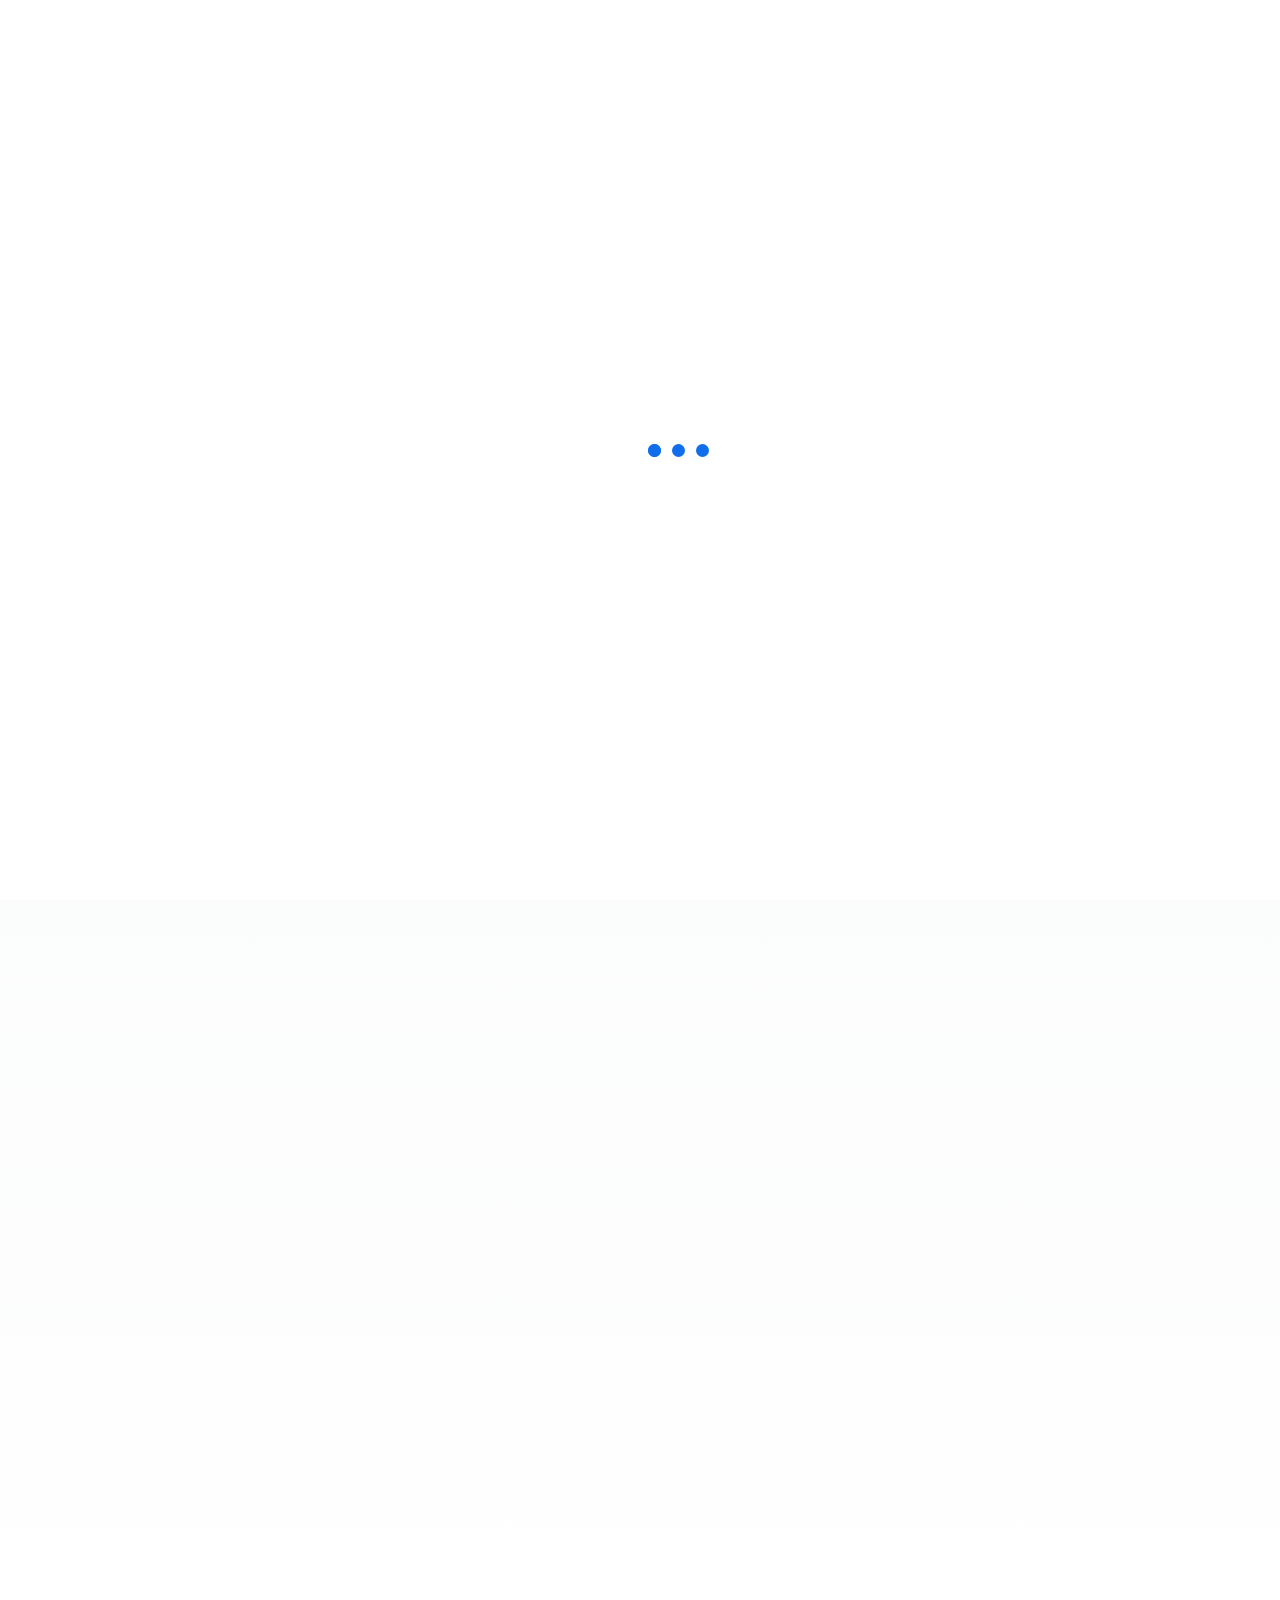
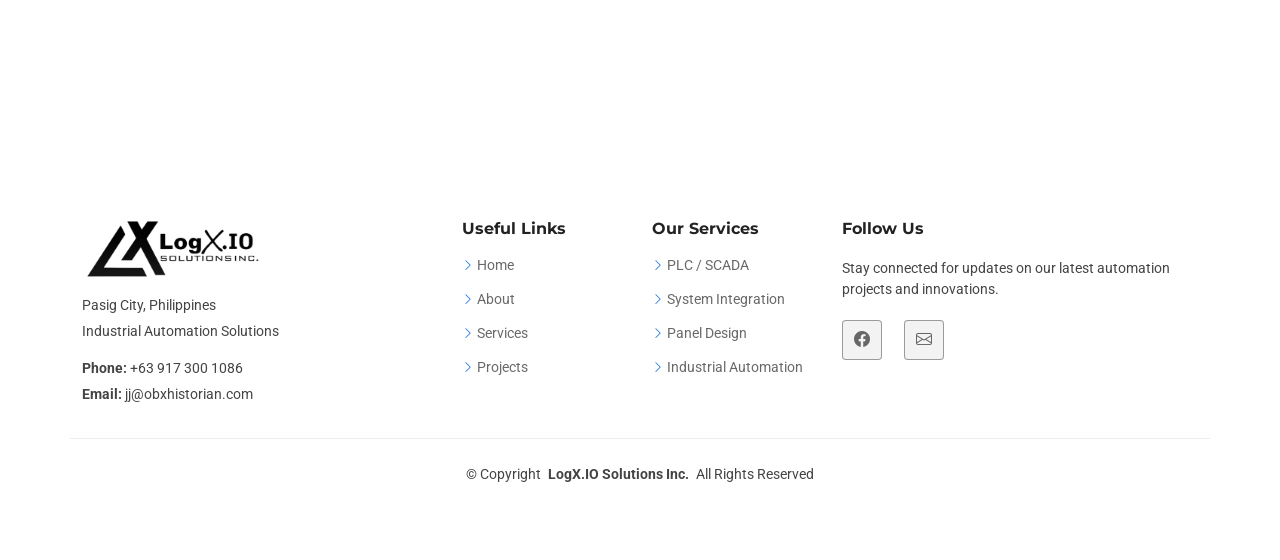
==== companyprofile.html @ 23c8974b "first commit" ====
<!DOCTYPE html>
<html lang="en">

<head>
  <meta charset="utf-8">
  <meta content="width=device-width, initial-scale=1.0" name="viewport">
  <title>LogX.IO Solutions Inc. | Your Automation Partner</title>
  <meta name="description" content="LogX.IO Solutions Inc. is your trusted automation partner for innovative solutions.">
  <meta name="keywords" content="">

  <!-- Favicons -->
  <link href="assets/img/logx/logx-logo-fav.svg" rel="icon">
  <link href="assets/img/apple-touch-icon.png" rel="apple-touch-icon">

  <!-- Fonts -->
  <link href="https://fonts.googleapis.com" rel="preconnect">
  <link href="https://fonts.gstatic.com" rel="preconnect" crossorigin>
  <link href="https://fonts.googleapis.com/css2?family=Roboto:ital,wght@0,100;0,300;0,400;0,500;0,700;0,900;1,100;1,300;1,400;1,500;1,700;1,900&family=Open+Sans:ital,wght@0,300;0,400;0,500;0,600;0,700;0,800;1,300;1,400;1,500;1,600;1,700;1,800&family=Montserrat:ital,wght@0,100;0,200;0,300;0,400;0,500;0,600;0,700;0,800;0,900;1,100;1,200;1,300;1,400;1,500;1,600;1,700;1,800;1,900&display=swap" rel="stylesheet">

  <!-- Vendor CSS Files -->
  <link href="assets/vendor/bootstrap/css/bootstrap.min.css" rel="stylesheet">
  <link href="assets/vendor/bootstrap-icons/bootstrap-icons.css" rel="stylesheet">
  <link href="assets/vendor/aos/aos.css" rel="stylesheet">
  <link href="assets/vendor/glightbox/css/glightbox.min.css" rel="stylesheet">
  <link href="assets/vendor/swiper/swiper-bundle.min.css" rel="stylesheet">

  <!-- Main CSS File -->
  <link href="assets/css/main.css" rel="stylesheet">
  </head>
  <style>
    .topbar {
    width: 100%;
    text-align: center;
    padding: 8px 0;
    }
    
  </style>

<body class="index-page">

  <sty id="header" class="header sticky-top">

  <div class="topbar d-flex align-items-center">

  <div class="container">

    <div class="d-flex flex-column flex-md-row justify-content-center align-items-center gap-3 gap-md-4 text-center text-md-start">

       <!-- Phone -->
      <div class="d-flex align-items-center gap-2 text-white">
        <i class="bi bi-phone"></i>
        <span>+63 917 300 1086</span>
      </div>
      
      <!-- Email -->
      <div class="d-flex align-items-center gap-2 text-white">
        <i class="bi bi-envelope"></i>
        <a href="mailto:jj@obxhistorian.com" class="text-white text-decoration-none">
          jj@obxhistorian.com
        </a>
      </div>

      <!-- Facebook / Company -->
      <a href="https://www.facebook.com/profile.php?id=61591118694507"
         target="_blank"
         class="d-flex align-items-center gap-2 text-white text-decoration-none">

        <i class="bi bi-facebook"></i>
        <span>LogX.IO Solutions Inc.</span>

      </a>

    </div>

  </div>

</div>

<header id="header" class="header sticky-top">
  <div class="branding">
    <div class="container d-flex align-items-center justify-content-between">

      <!-- Logo -->
      <a href="index.html" class="logo d-flex align-items-center">
        <img
          src="assets/img/logx/logx-logo-black.png"
          alt="LogX.IO Solutions Inc."
          class="img-fluid"
        >
      </a>

      <!-- Navigation -->
      <nav id="navmenu" class="navmenu" style="font-family: 'Poppins', sans-serif;">
        <ul>
          <li><a href="index.html#home">Home</a></li>
          <li><a href="index.html#about">About Us</a></li>
          <li><a href="index.html#brands">Our Brands</a></li>
          <li><a href="index.html#services">Our Services</a></li>
          <li><a href="index.html#clients">Our Clients</a></li>
          <li><a href="index.html#solutions">Our Solutions</a></li>
          <li><a href="project.html">Project Preferences</a></li>
          <li><a href="index.html#contact">Contact</a></li>
        </ul>

        <i class="mobile-nav-toggle d-xl-none bi bi-list"></i>
      </nav>

      <style>
        #navmenu ul li a {
          font-family: 'Poppins', sans-serif;
        }
        </style>

    </div>
  </div>
</header>

<!-- ======= Company Profile Section ======= -->

<section id="company-profile" class="company-profile section">

  <!-- Google Font -->
  <link rel="preconnect" href="https://fonts.googleapis.com">
  <link rel="preconnect" href="https://fonts.gstatic.com" crossorigin>
  <link href="https://fonts.googleapis.com/css2?family=Poppins:wght@300;400;500;600;700;800&display=swap" rel="stylesheet">

  <style>
    .company-profile {
      font-family: 'Poppins', sans-serif;
      padding: 100px 0;
      background: linear-gradient(180deg, #f8f9fa 0%, #ffffff 100%);
    }

    /* Section Title */
    .company-profile .section-title {
      text-align: center;
      margin-bottom: 50px;
    }

    .company-profile .section-title h2 {
      font-size: 14px;
      font-weight: 700;
      letter-spacing: 3px;
      text-transform: uppercase;
      color: #0d6efd;
      margin-bottom: 15px;
    }

    .company-profile .section-title h3 {
      font-size: 42px;
      font-weight: 700;
      color: #212529;
      margin-bottom: 20px;
    }

    .company-profile .section-title p {
      max-width: 750px;
      margin: auto;
      color: #6c757d;
      line-height: 1.8;
      font-size: 16px;
    }

    /* PDF Container */
    .pdf-container {
      background: #ffffff;
      border-radius: 25px;
      overflow: hidden;
      box-shadow: 0 10px 40px rgba(0,0,0,.08);
      transition: .3s ease;
    }

    .pdf-container:hover {
      transform: translateY(-5px);
      box-shadow: 0 20px 60px rgba(0,0,0,.12);
    }

    /* PDF Header */
    .pdf-header {
      padding: 25px 30px;
      border-bottom: 1px solid #f1f1f1;
      text-align: center;
    }

    .pdf-header h4 {
      font-size: 24px;
      font-weight: 600;
      color: #212529;
      margin-bottom: 10px;
    }

    .pdf-header p {
      color: #6c757d;
      margin: 0;
    }

    /* Desktop PDF Viewer */
    .pdf-viewer {
      width: 100%;
      height: 850px;
      border: none;
      display: block;
    }

    /* Mobile PDF View */
    .mobile-pdf-view {
      display: none;
      text-align: center;
      padding: 60px 20px;
      background: #f8f9fa;
    }

    .mobile-pdf-view i {
      font-size: 80px;
      color: #dc3545;
      margin-bottom: 20px;
    }

    .mobile-pdf-view h4 {
      font-size: 24px;
      font-weight: 600;
      margin-bottom: 15px;
    }

    .mobile-pdf-view p {
      color: #6c757d;
      margin-bottom: 30px;
      line-height: 1.7;
    }

    /* Buttons */
    .pdf-actions {
      display: flex;
      justify-content: center;
      gap: 15px;
      padding: 30px;
      flex-wrap: wrap;
    }

    .pdf-btn {
      display: inline-flex;
      align-items: center;
      justify-content: center;
      gap: 10px;
      padding: 14px 28px;
      border-radius: 50px;
      text-decoration: none;
      color: #fff;
      font-weight: 600;
      transition: .3s ease;
      min-width: 220px;
    }

    .pdf-btn:hover {
      transform: translateY(-3px);
      color: #fff;
    }

    .pdf-open {
      background: #0d6efd;
    }
    

    .pdf-open:hover {
      background: #0b5ed7;
    }

    .pdf-download {
      background: #198754;
    }

    .pdf-download:hover {
      background: #157347;
    }

    /* Tablet */
    @media (max-width: 992px) {
      .pdf-viewer {
        height: 650px;
      }
    }

    /* Mobile */
    @media (max-width: 768px) {

      .company-profile {
        padding: 70px 0;
      }

      .company-profile .section-title h3 {
        font-size: 30px;
      }

      /* Hide embedded viewer on mobile */
      .pdf-viewer {
        display: none;
      }

      /* Show mobile card */
      .mobile-pdf-view {
        display: block;
      }

      .pdf-actions {
        flex-direction: column;
        align-items: center;
      }

      .pdf-btn {
        width: 100%;
        max-width: 320px;
      }
    }
  </style>

  <div class="container">

    <!-- SECTION TITLE -->
    <div class="section-title" data-aos="fade-up">
      <h2>COMPANY PROFILE</h2>
      <h3>Explore Our Company Profile</h3>
      <p>
        Learn more about LogX.IO Solutions Inc., our expertise,
        completed projects, and commitment to delivering innovative
        industrial automation, software development, and digital transformation solutions.
      </p>
    </div>

    <!-- PDF CARD -->
    <div class="pdf-container" data-aos="fade-up" data-aos-delay="200">

      <div class="pdf-header">
        <h4>LOGX.IO Solutions Inc. Company Profile</h4>
        <p>
          View the document directly, open it in full screen, or download a copy.
        </p>
      </div>

      <!-- Desktop PDF Viewer -->
      <iframe
        class="pdf-viewer"
        src="assets/profile/LOGX.IO%20SOLUTIONS%20INC.%20COMPANY%20PROFILE.pdf">
      </iframe>

      <!-- Mobile View -->
      <div class="mobile-pdf-view">

        <i class="bi bi-file-earmark-pdf-fill"></i>

        <h4>Company Profile PDF</h4>

        <p>
          For the best viewing experience on mobile devices,
          open the PDF using your browser or PDF application.
        </p>

        <a href="assets/profile/LOGX.IO%20SOLUTIONS%20INC.%20COMPANY%20PROFILE.pdf"
           target="_blank"
           class="pdf-btn pdf-open">
          View Company Profile
        </a>

      </div>

      <!-- Action Buttons -->
      <div class="pdf-actions">

        <a href="assets/profile/LOGX.IO%20SOLUTIONS%20INC.%20COMPANY%20PROFILE.pdf"
           target="_blank"
           class="pdf-btn pdf-open">
          <i class="bi bi-arrows-fullscreen"></i>
          Open Full Screen
        </a>

        <a href="assets/profile/LOGX.IO%20SOLUTIONS%20INC.%20COMPANY%20PROFILE.pdf"
           download
           class="pdf-btn pdf-download">
          <i class="bi bi-download"></i>
          Download Company Profile
        </a>

      </div>

    </div>

  </div>

</section>


  <footer id="footer" class="footer">

  <div class="container footer-top">
    <div class="row gy-4">

      <!-- ABOUT -->
      <div class="col-lg-4 col-md-6 footer-about">
        <a href="index.html" class="d-flex align-items-center footer-brand">
          <img src="assets/img/logx/logx-logo-black.png"
               alt="LogX.IO Solutions Inc."
               class="footer-logo me-2">
        </a>

        <div class="footer-contact pt-3">
          <p>Pasig City, Philippines</p>
          <p>Industrial Automation Solutions</p>

          <p class="mt-3">
            <strong>Phone:</strong>
            <span>+63 917 300 1086</span>
          </p>

          <p>
            <strong>Email:</strong>
            <span>jj@obxhistorian.com</span>
          </p>
        </div>
      </div>

      <!-- LINKS -->
      <div class="col-lg-2 col-md-6 footer-links">
        <h4>Useful Links</h4>
        <ul>
          <li><i class="bi bi-chevron-right"></i> <a href="index.html#home">Home</a></li>
          <li><i class="bi bi-chevron-right"></i> <a href="index.html#about">About</a></li>
          <li><i class="bi bi-chevron-right"></i> <a href="index.html#services">Services</a></li>
          <li><i class="bi bi-chevron-right"></i> <a href="index.html#project">Projects</a></li>
        </ul>
      </div>

      <!-- SERVICES -->
      <div class="col-lg-2 col-md-6 footer-links">
        <h4>Our Services</h4>
        <ul>
          <li><i class="bi bi-chevron-right"></i> <a href="index.html#plc">PLC / SCADA</a></li>
          <li><i class="bi bi-chevron-right"></i> <a href="index.html#integration">System Integration</a></li>
          <li><i class="bi bi-chevron-right"></i> <a href="index.html#panel">Panel Design</a></li>
          <li><i class="bi bi-chevron-right"></i> <a href="index.html#automation">Industrial Automation</a></li>
        </ul>
      </div>

      <!-- SOCIAL -->
      <div class="col-lg-4 col-md-12 footer-social">
        <h4>Follow Us</h4>

        <p>
          Stay connected for updates on our latest automation
          projects and innovations.
        </p>

        <div class="social-links">
          <a href="https://www.facebook.com/profile.php?id=61591118694507" target="_blank" class="facebook">
            <i class="bi bi-facebook"></i>
          </a>

          <a href="jj@obxhistorian.com" target="_blank" class="email">
            <i class="bi bi-envelope"></i>
          </a>
        </div>
      </div>

    </div>
  </div>

  <div class="container copyright text-center mt-4">
    <p>
      © Copyright
      <strong class="px-1 sitename">LogX.IO Solutions Inc.</strong>
      All Rights Reserved
    </p>
  </div>

</footer>
<style>
  /* Footer */
.footer {
  background: #fff;
  padding-top: 60px;
}

.footer-logo {
  max-height: 60px;
}

.footer-links ul {
  list-style: none;
  padding: 0;
  margin: 0;
}

.footer-links ul li {
  padding: 8px 0;
}

.footer-links ul li i {
  color: #0d6efd;
  margin-right: 6px;
}

.footer-links a {
  color: #444;
  text-decoration: none;
  transition: 0.3s;
}

.footer-links a:hover {
  color: #0d6efd;
}

.social-links {
  display: flex;
  gap: 12px;
  margin-top: 20px;
}

.social-links a {
  width: 42px;
  height: 42px;
  border-radius: 50%;
  background: #f3f3f3;
  display: flex;
  align-items: center;
  justify-content: center;
  color: #444;
  transition: 0.3s;
}

.social-links a:hover {
  background: #97b3dd;
  color: #fff;
}

/* Tablet */
@media (max-width: 991px) {
  .footer-about,
  .footer-links,
  .footer-social {
    text-align: center;
  }

  .footer-brand {
    justify-content: center;
  }

  .social-links {
    justify-content: center;
  }
}

/* Mobile */
@media (max-width: 767px) {

  .footer {
    padding-top: 40px;
  }

  .footer .row > div {
    margin-bottom: 30px;
  }

  .footer-about,
  .footer-links,
  .footer-social {
    text-align: center;
  }

  .footer-brand {
    justify-content: center;
  }

  .footer-logo {
    max-height: 50px;
  }

  .social-links {
    justify-content: center;
    flex-wrap: wrap;
  }

  .copyright {
    font-size: 14px;
    padding: 15px 10px;
  }
}


</style>


  <!-- Scroll Top -->
  <a href="#" id="scroll-top" class="scroll-top d-flex align-items-center justify-content-center"><i class="bi bi-arrow-up-short"></i></a>

  <!-- Preloader -->
  <div id="preloader">
    <div></div>
    <div></div>
    <div></div>
    <div></div>
  </div>

  <!-- Vendor JS Files -->
  <script src="assets/vendor/bootstrap/js/bootstrap.bundle.min.js"></script>
  <script src="assets/vendor/php-email-form/validate.js"></script>
  <script src="assets/vendor/aos/aos.js"></script>
  <script src="assets/vendor/glightbox/js/glightbox.min.js"></script>
  <script src="assets/vendor/waypoints/noframework.waypoints.js"></script>
  <script src="assets/vendor/purecounter/purecounter_vanilla.js"></script>
  <script src="assets/vendor/swiper/swiper-bundle.min.js"></script>
  <script src="assets/vendor/imagesloaded/imagesloaded.pkgd.min.js"></script>
  <script src="assets/vendor/isotope-layout/isotope.pkgd.min.js"></script>
  <script src="https://cdn.jsdelivr.net/npm/bootstrap@5.3.3/dist/js/bootstrap.bundle.min.js"></script>
  <script src="assets/vendor/bootstrap/js/bootstrap.bundle.min.js"></script>
  <!-- Poppins Font -->
<link rel="preconnect" href="https://fonts.googleapis.com">
<link rel="preconnect" href="https://fonts.gstatic.com" crossorigin>
<link href="https://fonts.googleapis.com/css2?family=Poppins:wght@300;400;500;600;700&display=swap" rel="stylesheet">
<script src="assets/vendor/bootstrap/js/bootstrap.bundle.min.js"></script>
<link rel="stylesheet"href="https://cdn.jsdelivr.net/npm/bootstrap-icons@1.11.3/font/bootstrap-icons.min.css">

<style>
  .topbar,
  .topbar * {
    font-family: 'Poppins', sans-serif;
  }
</style>

  <!-- Main JS File -->
  <script src="assets/js/main.js"></script>

</body>

</html>
---- assets/css/main.css ----
/**
* Template Name: BizLand
* Template URL: https://bootstrapmade.com/bizland-bootstrap-business-template/
* Updated: Aug 07 2024 with Bootstrap v5.3.3
* Author: BootstrapMade.com
* License: https://bootstrapmade.com/license/
*/

/*--------------------------------------------------------------
# Font & Color Variables
# Help: https://bootstrapmade.com/color-system/
--------------------------------------------------------------*/
/* Fonts */
:root {
  --default-font: "Roboto",  system-ui, -apple-system, "Segoe UI", Roboto, "Helvetica Neue", Arial, "Noto Sans", "Liberation Sans", sans-serif, "Apple Color Emoji", "Segoe UI Emoji", "Segoe UI Symbol", "Noto Color Emoji";
  --heading-font: "Montserrat",  sans-serif;
  --nav-font: "Open Sans",  sans-serif;
}

/* Global Colors - The following color variables are used throughout the website. Updating them here will change the color scheme of the entire website */
:root { 
  --background-color: #ffffff; /* Background color for the entire website, including individual sections */
  --default-color: #444444; /* Default color used for the majority of the text content across the entire website */
  --heading-color: #222222; /* Color for headings, subheadings and title throughout the website */
  --accent-color: #106eea; /* Accent color that represents your brand on the website. It's used for buttons, links, and other elements that need to stand out */
  --surface-color: #ffffff; /* The surface color is used as a background of boxed elements within sections, such as cards, icon boxes, or other elements that require a visual separation from the global background. */
  --contrast-color: #ffffff; /* Contrast color for text, ensuring readability against backgrounds of accent, heading, or default colors. */
}

/* Nav Menu Colors - The following color variables are used specifically for the navigation menu. They are separate from the global colors to allow for more customization options */
:root {
  --nav-color: #222222;  /* The default color of the main navmenu links */
  --nav-hover-color: #106eea; /* Applied to main navmenu links when they are hovered over or active */
  --nav-mobile-background-color: #ffffff; /* Used as the background color for mobile navigation menu */
  --nav-dropdown-background-color: #ffffff; /* Used as the background color for dropdown items that appear when hovering over primary navigation items */
  --nav-dropdown-color: #222222; /* Used for navigation links of the dropdown items in the navigation menu. */
  --nav-dropdown-hover-color: #106eea; /* Similar to --nav-hover-color, this color is applied to dropdown navigation links when they are hovered over. */
}

/* Color Presets - These classes override global colors when applied to any section or element, providing reuse of the sam color scheme. */

.light-background {
  --background-color: #f5f9ff;
  --surface-color: #ffffff;
}

.dark-background {
  --background-color: #060606;
  --default-color: #ffffff;
  --heading-color: #ffffff;
  --surface-color: #252525;
  --contrast-color: #ffffff;
}

/* Smooth scroll */
:root {
  scroll-behavior: smooth;
}

/*--------------------------------------------------------------
# General Styling & Shared Classes
--------------------------------------------------------------*/
body {
  color: var(--default-color);
  background-color: var(--background-color);
  font-family: var(--default-font);
}

a {
  color: var(--accent-color);
  text-decoration: none;
  transition: 0.3s;
}

a:hover {
  color: color-mix(in srgb, var(--accent-color), transparent 25%);
  text-decoration: none;
}

h1,
h2,
h3,
h4,
h5,
h6 {
  color: var(--heading-color);
  font-family: var(--heading-font);
}

/* PHP Email Form Messages
------------------------------*/
.php-email-form .error-message {
  display: none;
  background: #df1529;
  color: #ffffff;
  text-align: left;
  padding: 15px;
  margin-bottom: 24px;
  font-weight: 600;
}

.php-email-form .sent-message {
  display: none;
  color: #ffffff;
  background: #059652;
  text-align: center;
  padding: 15px;
  margin-bottom: 24px;
  font-weight: 600;
}

.php-email-form .loading {
  display: none;
  background: var(--surface-color);
  text-align: center;
  padding: 15px;
  margin-bottom: 24px;
}

.php-email-form .loading:before {
  content: "";
  display: inline-block;
  border-radius: 50%;
  width: 24px;
  height: 24px;
  margin: 0 10px -6px 0;
  border: 3px solid var(--accent-color);
  border-top-color: var(--surface-color);
  animation: php-email-form-loading 1s linear infinite;
}

@keyframes php-email-form-loading {
  0% {
    transform: rotate(0deg);
  }

  100% {
    transform: rotate(360deg);
  }
}

/*--------------------------------------------------------------
# Global Header
--------------------------------------------------------------*/
.header {
  color: var(--default-color);
  transition: all 0.5s;
  z-index: 997;
  background-color: var(--background-color);
}

.header .topbar {
  background-color: black;
  height: 40px;
  padding: 0;
  font-size: 14px;
  transition: all 0.5s;
}

.header .topbar .contact-info i {
  font-style: normal;
  color: var(--contrast-color);
}

.header .topbar .contact-info i a,
.header .topbar .contact-info i span {
  padding-left: 5px;
  color: var(--contrast-color);
}

@media (max-width: 575px) {

  .header .topbar .contact-info i a,
  .header .topbar .contact-info i span {
    font-size: 13px;
  }
}

.header .topbar .contact-info i a {
  line-height: 0;
  transition: 0.3s;
}

.header .topbar .contact-info i a:hover {
  color: var(--contrast-color);
  text-decoration: underline;
}

.header .topbar .social-links a {
  color: color-mix(in srgb, var(--contrast-color), transparent 40%);
  line-height: 0;
  transition: 0.3s;
  margin-left: 20px;
}

.header .topbar .social-links a:hover {
  color: var(--contrast-color);
}

.header .branding {
  background-color: var(--background-color);
  min-height: 60px;
  padding: 10px 0;
}

.header .logo {
  line-height: 1;
}

.header .logo img {
  max-height:56px;
  margin-right: 8px;
}

.header .logo h1 {
  font-size: 30px;
  margin: 0;
  font-weight: 700;
  color: var(--heading-color);
}

.scrolled .header {
  box-shadow: 0px 0 18px rgba(0, 0, 0, 0.1);
}

.scrolled .header .topbar {
  height: 0;
  visibility: hidden;
  overflow: hidden;
}

/*--------------------------------------------------------------
# Navigation Menu
--------------------------------------------------------------*/
/* Navmenu - Desktop */
@media (min-width: 1200px) {
  .navmenu {
    padding: 0;
  }

  .navmenu ul {
    margin: 0;
    padding: 0;
    display: flex;
    list-style: none;
    align-items: center;
  }

  .navmenu li {
    position: relative;
  }

  .navmenu a,
  .navmenu a:focus {
    color: var(--nav-color);
    padding: 18px 15px;
    font-size: 15px;
    font-family: var(--nav-font);
    font-weight: 500;
    display: flex;
    align-items: center;
    justify-content: space-between;
    white-space: nowrap;
    transition: 0.3s;
  }

  .navmenu a i,
  .navmenu a:focus i {
    font-size: 12px;
    line-height: 0;
    margin-left: 5px;
    transition: 0.3s;
  }

  .navmenu li:last-child a {
    padding-right: 0;
  }

  .navmenu li:hover>a,
  .navmenu .active,
  .navmenu .active:focus {
    color: var(--nav-hover-color);
  }

  .navmenu .dropdown ul {
    margin: 0;
    padding: 10px 0;
    background: var(--nav-dropdown-background-color);
    display: block;
    position: absolute;
    visibility: hidden;
    left: 14px;
    top: 130%;
    opacity: 0;
    transition: 0.3s;
    border-radius: 4px;
    z-index: 99;
    box-shadow: 0px 0px 30px rgba(0, 0, 0, 0.1);
  }

  .navmenu .dropdown ul li {
    min-width: 200px;
  }

  .navmenu .dropdown ul a {
    padding: 10px 20px;
    font-size: 15px;
    text-transform: none;
    color: var(--nav-dropdown-color);
  }

  .navmenu .dropdown ul a i {
    font-size: 12px;
  }

  .navmenu .dropdown ul a:hover,
  .navmenu .dropdown ul .active:hover,
  .navmenu .dropdown ul li:hover>a {
    color: var(--nav-dropdown-hover-color);
  }

  .navmenu .dropdown:hover>ul {
    opacity: 1;
    top: 100%;
    visibility: visible;
  }

  .navmenu .dropdown .dropdown ul {
    top: 0;
    left: -90%;
    visibility: hidden;
  }

  .navmenu .dropdown .dropdown:hover>ul {
    opacity: 1;
    top: 0;
    left: -100%;
    visibility: visible;
  }
}

/* Navmenu - Mobile */
@media (max-width: 1199px) {
  .mobile-nav-toggle {
    color: var(--nav-color);
    font-size: 28px;
    line-height: 0;
    margin-right: 10px;
    cursor: pointer;
    transition: color 0.3s;
  }

  .navmenu {
    padding: 0;
    z-index: 9997;
  }

  .navmenu ul {
    display: none;
    list-style: none;
    position: absolute;
    inset: 60px 20px 20px 20px;
    padding: 10px 0;
    margin: 0;
    border-radius: 6px;
    background-color: var(--nav-mobile-background-color);
    overflow-y: auto;
    transition: 0.3s;
    z-index: 9998;
    box-shadow: 0px 0px 30px rgba(0, 0, 0, 0.1);
  }

  .navmenu a,
  .navmenu a:focus {
    color: var(--nav-dropdown-color);
    padding: 10px 20px;
    font-family: var(--nav-font);
    font-size: 17px;
    font-weight: 500;
    display: flex;
    align-items: center;
    justify-content: space-between;
    white-space: nowrap;
    transition: 0.3s;
  }

  .navmenu a i,
  .navmenu a:focus i {
    font-size: 12px;
    line-height: 0;
    margin-left: 5px;
    width: 30px;
    height: 30px;
    display: flex;
    align-items: center;
    justify-content: center;
    border-radius: 50%;
    transition: 0.3s;
    background-color: color-mix(in srgb, var(--accent-color), transparent 90%);
  }

  .navmenu a i:hover,
  .navmenu a:focus i:hover {
    background-color: var(--accent-color);
    color: var(--contrast-color);
  }

  .navmenu a:hover,
  .navmenu .active,
  .navmenu .active:focus {
    color: var(--nav-dropdown-hover-color);
  }

  .navmenu .active i,
  .navmenu .active:focus i {
    background-color: var(--accent-color);
    color: var(--contrast-color);
    transform: rotate(180deg);
  }

  .navmenu .dropdown ul {
    position: static;
    display: none;
    z-index: 99;
    padding: 10px 0;
    margin: 10px 20px;
    background-color: var(--nav-dropdown-background-color);
    border: 1px solid color-mix(in srgb, var(--default-color), transparent 90%);
    box-shadow: none;
    transition: all 0.5s ease-in-out;
  }

  .navmenu .dropdown ul ul {
    background-color: rgba(33, 37, 41, 0.1);
  }

  .navmenu .dropdown>.dropdown-active {
    display: block;
    background-color: rgba(33, 37, 41, 0.03);
  }

  .mobile-nav-active {
    overflow: hidden;
  }

  .mobile-nav-active .mobile-nav-toggle {
    color: #fff;
    position: absolute;
    font-size: 32px;
    top: 15px;
    right: 15px;
    margin-right: 0;
    z-index: 9999;
  }

  .mobile-nav-active .navmenu {
    position: fixed;
    overflow: hidden;
    inset: 0;
    background: rgba(33, 37, 41, 0.8);
    transition: 0.3s;
  }

  .mobile-nav-active .navmenu>ul {
    display: block;
  }
}

/*--------------------------------------------------------------
# Global Footer
--------------------------------------------------------------*/
.footer {
  color: var(--default-color);
  background-color: var(--background-color);
  font-size: 14px;
  padding-bottom: 50px;
  position: relative;
}

.footer .footer-newsletter {
  background-color: color-mix(in srgb, var(--accent-color), transparent 96%);
  padding: 50px 0;
}

.footer .footer-newsletter h4 {
  font-size: 24px;
}

.footer .footer-newsletter .newsletter-form {
  margin-top: 30px;
  margin-bottom: 15px;
  padding: 6px 8px;
  position: relative;
  background-color: var(--surface-color);
  border: 1px solid color-mix(in srgb, var(--accent-color), transparent 80%);
  box-shadow: 0px 2px 25px rgba(0, 0, 0, 0.1);
  display: flex;
  transition: 0.3s;
  border-radius: 4px;
}

.footer .footer-newsletter .newsletter-form:focus-within {
  border-color: var(--accent-color);
}

.footer .footer-newsletter .newsletter-form input[type=email] {
  border: 0;
  padding: 4px;
  width: 100%;
  background-color: var(--surface-color);
  color: var(--default-color);
}

.footer .footer-newsletter .newsletter-form input[type=email]:focus-visible {
  outline: none;
}

.footer .footer-newsletter .newsletter-form input[type=submit] {
  border: 0;
  font-size: 16px;
  padding: 0 20px;
  margin: -7px -8px -7px 0;
  background: var(--accent-color);
  color: var(--contrast-color);
  transition: 0.3s;
  border-radius: 0 4px 4px 0;
}

.footer .footer-newsletter .newsletter-form input[type=submit]:hover {
  background: color-mix(in srgb, var(--accent-color), transparent 20%);
}

.footer .footer-top {
  padding-top: 50px;
}

.footer .social-links a {
  display: flex;
  align-items: center;
  justify-content: center;
  width: 40px;
  height: 40px;
  border-radius: 4px;
  border: 1px solid color-mix(in srgb, var(--default-color), transparent 50%);
  font-size: 16px;
  color: color-mix(in srgb, var(--default-color), transparent 20%);
  margin-right: 10px;
  transition: 0.3s;
}

.footer .social-links a:hover {
  color: var(--accent-color);
  border-color: var(--accent-color);
}

.footer h4 {
  font-size: 16px;
  font-weight: bold;
  position: relative;
  padding-bottom: 12px;
}

.footer .footer-links {
  margin-bottom: 30px;
}

.footer .footer-links ul {
  list-style: none;
  padding: 0;
  margin: 0;
}

.footer .footer-links ul i {
  margin-right: 3px;
  font-size: 12px;
  line-height: 0;
  color: var(--accent-color);
}

.footer .footer-links ul li {
  padding: 10px 0;
  display: flex;
  align-items: center;
}

.footer .footer-links ul li:first-child {
  padding-top: 0;
}

.footer .footer-links ul a {
  display: inline-block;
  color: color-mix(in srgb, var(--default-color), transparent 20%);
  line-height: 1;
}

.footer .footer-links ul a:hover {
  color: var(--accent-color);
}

.footer .footer-about a {
  color: var(--heading-color);
  font-size: 24px;
  font-weight: 600;
  font-family: var(--heading-font);
}

.footer .footer-contact p {
  margin-bottom: 5px;
}

.footer .copyright {
  padding-top: 25px;
  padding-bottom: 25px;
  border-top: 1px solid color-mix(in srgb, var(--default-color), transparent 90%);
}

.footer .copyright p {
  margin-bottom: 0;
}

.footer .credits {
  margin-top: 6px;
  font-size: 13px;
}

/*--------------------------------------------------------------
# Preloader
--------------------------------------------------------------*/
#preloader {
  position: fixed;
  inset: 0;
  z-index: 9999;
  overflow: hidden;
  background-color: var(--background-color);
  transition: all 0.6s ease-out;
  width: 100%;
  height: 100vh;
  display: flex;
  align-items: center;
  justify-content: center;
}

#preloader div {
  width: 13px;
  height: 13px;
  background-color: var(--accent-color);
  border-radius: 50%;
  animation-timing-function: cubic-bezier(0, 1, 1, 0);
  position: absolute;
  left: 50%;
}

#preloader div:nth-child(1) {
  left: calc(50% + 8px);
  animation: animate-preloader-1 0.6s infinite;
}

#preloader div:nth-child(2) {
  left: calc(50% + 8px);
  animation: animate-preloader-2 0.6s infinite;
}

#preloader div:nth-child(3) {
  left: calc(50% + 32px);
  animation: animate-preloader-2 0.6s infinite;
}

#preloader div:nth-child(4) {
  left: calc(50% + 56px);
  animation: animate-preloader-3 0.6s infinite;
}

@keyframes animate-preloader-1 {
  0% {
    transform: scale(0);
  }

  100% {
    transform: scale(1);
  }
}

@keyframes animate-preloader-3 {
  0% {
    transform: scale(1);
  }

  100% {
    transform: scale(0);
  }
}

@keyframes animate-preloader-2 {
  0% {
    transform: translate(0, 0);
  }

  100% {
    transform: translate(24px, 0);
  }
}

/*--------------------------------------------------------------
# Scroll Top Button
--------------------------------------------------------------*/
.scroll-top {
  position: fixed;
  visibility: hidden;
  opacity: 0;
  right: 15px;
  bottom: 15px;
  z-index: 99999;
  background-color: var(--accent-color);
  width: 40px;
  height: 40px;
  border-radius: 4px;
  transition: all 0.4s;
}

.scroll-top i {
  font-size: 24px;
  color: var(--contrast-color);
  line-height: 0;
}

.scroll-top:hover {
  background-color: color-mix(in srgb, var(--accent-color), transparent 20%);
  color: var(--contrast-color);
}

.scroll-top.active {
  visibility: visible;
  opacity: 1;
}

/*--------------------------------------------------------------
# Disable aos animation delay on mobile devices
--------------------------------------------------------------*/
@media screen and (max-width: 768px) {
  [data-aos-delay] {
    transition-delay: 0 !important;
  }
}

/*--------------------------------------------------------------
# Global Page Titles & Breadcrumbs
--------------------------------------------------------------*/
.page-title {
  --background-color: color-mix(in srgb, var(--default-color), transparent 96%);
  color: var(--default-color);
  background-color: var(--background-color);
  padding: 25px 0;
  position: relative;
}

.page-title h1 {
  font-size: 24px;
  font-weight: 600;
}

.page-title .breadcrumbs ol {
  display: flex;
  flex-wrap: wrap;
  list-style: none;
  padding: 0;
  margin: 0;
  font-size: 14px;
  font-weight: 400;
}

.page-title .breadcrumbs ol li+li {
  padding-left: 10px;
}

.page-title .breadcrumbs ol li+li::before {
  content: "/";
  display: inline-block;
  padding-right: 10px;
  color: color-mix(in srgb, var(--default-color), transparent 70%);
}

/*--------------------------------------------------------------
# Global Sections
--------------------------------------------------------------*/
section,
.section {
  color: var(--default-color);
  background-color: var(--background-color);
  padding: 60px 0;
  scroll-margin-top: 78px;
  overflow: clip;
}

@media (max-width: 1199px) {

  section,
  .section {
    scroll-margin-top: 60px;
  }
}

/*--------------------------------------------------------------
# Global Section Titles
--------------------------------------------------------------*/
.section-title {
  text-align: center;
  padding-bottom: 60px;
  position: relative;
}

.section-title h2 {
  font-size: 13px;
  letter-spacing: 1px;
  font-weight: 700;
  padding: 8px 20px;
  margin: 0;
  background: color-mix(in srgb, var(--accent-color), transparent 90%);
  color: var(--accent-color);
  display: inline-block;
  text-transform: uppercase;
  border-radius: 50px;
  font-family: var(--default-font);
}

.section-title p {
  color: var(--heading-color);
  margin: 10px 0 0 0;
  font-size: 32px;
  font-weight: 700;
  font-family: var(--heading-font);
}

.section-title p .description-title {
  color: var(--accent-color);
}

/*--------------------------------------------------------------
# Hero Section
--------------------------------------------------------------*/
.hero {
  width: 100%;
  min-height: 75vh;
  position: relative;
  padding: 60px 0;
  display: flex;
  align-items: center;
  background: url("../img/hero1.png") top left;
  background-size: cover;
}

.hero:before {
  content: "";
  background: color-mix(in srgb, var(--background-color), transparent 100%);
  position: absolute;
  bottom: 0;
  top: 0;
  left: 0;
  right: 0;
}

.hero .container {
  position: relative;
}

.hero h1 {
  margin: 0;
  font-size: 48px;
  font-weight: 700;
  line-height: 56px;
}

.hero h1 span {
  color: var(--accent-color);
}

.hero p {
  color: color-mix(in srgb, var(--default-color), transparent 30%);
  margin: 5px 0 30px 0;
  font-size: 20px;
  font-weight: 400;
}

.hero .btn-get-started {
  color: var(--contrast-color);
  background: var(--accent-color);
  font-family: var(--heading-font);
  font-weight: 400;
  font-size: 16px;
  letter-spacing: 1px;
  display: inline-block;
  padding: 12px 30px;
  border-radius: 4px;
  transition: 0.5s;
  box-shadow: 0 8px 28px rgba(0, 0, 0, 0.1);
}

.hero .btn-get-started:hover {
  color: var(--contrast-color);
  background: color-mix(in srgb, var(--accent-color), transparent 15%);
  box-shadow: 0 8px 28px rgba(0, 0, 0, 0.1);
}

.hero .btn-watch-video {
  font-size: 16px;
  transition: 0.5s;
  margin-left: 25px;
  color: var(--default-color);
  font-weight: 600;
}

.hero .btn-watch-video i {
  color: var(--accent-color);
  font-size: 32px;
  transition: 0.3s;
  line-height: 0;
  margin-right: 8px;
}

.hero .btn-watch-video:hover {
  color: var(--accent-color);
}

.hero .btn-watch-video:hover i {
  color: color-mix(in srgb, var(--accent-color), transparent 15%);
}

.hero .animated {
  animation: up-down 2s ease-in-out infinite alternate-reverse both;
}

@media (max-width: 640px) {
  .hero h1 {
    font-size: 28px;
    line-height: 36px;
  }

  .hero p {
    font-size: 18px;
    line-height: 24px;
    margin-bottom: 30px;
  }

  .hero .btn-get-started,
  .hero .btn-watch-video {
    font-size: 13px;
  }
}

@keyframes up-down {
  0% {
    transform: translateY(10px);
  }

  100% {
    transform: translateY(-10px);
  }
}

/*--------------------------------------------------------------
# Featured Services Section
--------------------------------------------------------------*/
.featured-services .service-item {
  background-color: var(--surface-color);
  box-shadow: 0px 0 25px 0 rgba(0, 0, 0, 0.1);
  padding: 50px 30px;
  transition: all 0.3s ease-in-out;
  height: 100%;
  position: relative;
  z-index: 1;
}

.featured-services .service-item:before {
  content: "";
  position: absolute;
  background: var(--accent-color);
  inset: 100% 0 0 0;
  transition: all 0.3s;
  z-index: -1;
}

.featured-services .service-item .icon {
  margin-bottom: 10px;
}

.featured-services .service-item .icon i {
  color: var(--accent-color);
  font-size: 36px;
  transition: ease-in-out 0.3s;
}

.featured-services .service-item h4 {
  font-weight: 700;
  margin-bottom: 15px;
  font-size: 20px;
}

.featured-services .service-item h4 a {
  color: var(--heading-color);
  transition: ease-in-out 0.3s;
}

.featured-services .service-item p {
  line-height: 24px;
  font-size: 14px;
  margin-bottom: 0;
  transition: ease-in-out 0.3s;
}

.featured-services .service-item:hover h4 a,
.featured-services .service-item:hover .icon i,
.featured-services .service-item:hover p {
  color: var(--contrast-color);
}

.featured-services .service-item:hover:before {
  background: var(--accent-color);
  inset: 0;
  border-radius: 0px;
}

/*--------------------------------------------------------------
# About Section
--------------------------------------------------------------*/
.about .about-content h3 {
  font-weight: 700;
  font-size: 26px;
}

.about .about-content ul {
  list-style: none;
  padding: 0;
}

.about .about-content ul li {
  display: flex;
  align-items: flex-start;
  margin-bottom: 35px;
}

.about .about-content ul li:first-child {
  margin-top: 35px;
}

.about .about-content ul i {
  background: var(--surface-color);
  box-shadow: 0px 6px 15px rgba(0, 0, 0, 0.1);
  display: flex;
  align-items: center;
  justify-content: center;
  flex-shrink: 0;
  width: 64px;
  height: 64px;
  font-size: 24px;
  margin-right: 15px;
  color: var(--accent-color);
  border-radius: 50px;
}

.about .about-content ul h4 {
  font-size: 18px;
  font-weight: 600;
}

.about .about-content ul p {
  font-size: 15px;
}

.about .about-content p:last-child {
  margin-bottom: 0;
}

/*--------------------------------------------------------------
# Skills Section
--------------------------------------------------------------*/
.skills .progress {
  height: 60px;
  display: block;
  background: none;
  border-radius: 0;
}

.skills .progress .skill {
  color: var(--heading-color);
  padding: 0;
  margin: 0 0 6px 0;
  text-transform: uppercase;
  display: block;
  font-weight: 600;
  font-family: var(--heading-font);
}

.skills .progress .skill .val {
  float: right;
  font-style: normal;
}

.skills .progress-bar-wrap {
  background: color-mix(in srgb, var(--default-color), transparent 90%);
  height: 10px;
}

.skills .progress-bar {
  width: 1px;
  height: 10px;
  transition: 0.9s;
  background-color: var(--accent-color);
}

/*--------------------------------------------------------------
# Stats Section
--------------------------------------------------------------*/
.stats i {
  background-color: var(--accent-color);
  color: var(--contrast-color);
  border: 6px solid var(--surface-color);
  width: 64px;
  height: 64px;
  font-size: 24px;
  border-radius: 50px;
  display: inline-flex;
  align-items: center;
  justify-content: center;
  position: relative;
  z-index: 1;
}

.stats .stats-item {
  background-color: color-mix(in srgb, var(--accent-color), transparent 95%);
  margin-top: -32px;
  padding: 40px 30px 35px 30px;
  width: 100%;
  position: relative;
  text-align: center;
  border-radius: 4px;
  z-index: 0;
}

.stats .stats-item span {
  font-size: 36px;
  display: block;
  font-weight: 700;
}

.stats .stats-item p {
  padding: 0;
  margin: 0;
  font-family: var(--heading-font);
  font-size: 16px;
}

/*--------------------------------------------------------------
# Clients Section
--------------------------------------------------------------*/
.clients {
  padding: 25px 0;
}

.clients .swiper {
  padding: 10px 0;
}

.clients .swiper-wrapper {
  height: auto;
}

.clients .swiper-slide img {
  transition: 0.3s;
}

.clients .swiper-slide img:hover {
  transform: scale(1.1);
}

/*--------------------------------------------------------------
# Services Section
--------------------------------------------------------------*/
.services .service-item {
  background-color: var(--surface-color);
  text-align: center;
  border: 1px solid color-mix(in srgb, var(--default-color), transparent 85%);
  padding: 80px 20px;
  transition: border ease-in-out 0.3s;
  height: 100%;
}

.services .service-item .icon {
  margin: 0 auto;
  width: 64px;
  height: 64px;
  background: var(--accent-color);
  border-radius: 4px;
  display: flex;
  align-items: center;
  justify-content: center;
  margin-bottom: 20px;
  transition: 0.3s;
}

.services .service-item .icon i {
  color: var(--contrast-color);
  font-size: 28px;
  transition: ease-in-out 0.3s;
}

.services .service-item h3 {
  font-weight: 700;
  margin: 10px 0 15px 0;
  font-size: 22px;
  transition: 0.3s;
}

.services .service-item p {
  line-height: 24px;
  font-size: 14px;
  margin-bottom: 0;
}

.services .service-item:hover {
  border-color: var(--accent-color);
}

.services .service-item:hover h3 {
  color: var(--accent-color);
}

/*--------------------------------------------------------------
# Testimonials Section
--------------------------------------------------------------*/
.testimonials {
  padding: 80px 0;
  position: relative;
}

.testimonials:before {
  content: "";
  background: color-mix(in srgb, var(--background-color), transparent 30%);
  position: absolute;
  inset: 0;
  z-index: 2;
}

.testimonials .testimonials-bg {
  position: absolute;
  inset: 0;
  display: block;
  width: 100%;
  height: 100%;
  object-fit: cover;
  z-index: 1;
}

.testimonials .container {
  position: relative;
  z-index: 3;
}

.testimonials .testimonials-carousel,
.testimonials .testimonials-slider {
  overflow: hidden;
}

.testimonials .testimonial-item {
  text-align: center;
}

.testimonials .testimonial-item .testimonial-img {
  width: 100px;
  border-radius: 50%;
  border: 6px solid color-mix(in srgb, var(--default-color), transparent 85%);
  margin: 0 auto;
}

.testimonials .testimonial-item h3 {
  font-size: 20px;
  font-weight: bold;
  margin: 10px 0 5px 0;
}

.testimonials .testimonial-item h4 {
  font-size: 14px;
  margin: 0 0 15px 0;
  color: color-mix(in srgb, var(--default-color), transparent 40%);
}

.testimonials .testimonial-item .stars {
  margin-bottom: 15px;
}

.testimonials .testimonial-item .stars i {
  color: #ffc107;
  margin: 0 1px;
}

.testimonials .testimonial-item .quote-icon-left,
.testimonials .testimonial-item .quote-icon-right {
  color: color-mix(in srgb, var(--default-color), transparent 40%);
  font-size: 26px;
  line-height: 0;
}

.testimonials .testimonial-item .quote-icon-left {
  display: inline-block;
  left: -5px;
  position: relative;
}

.testimonials .testimonial-item .quote-icon-right {
  display: inline-block;
  right: -5px;
  position: relative;
  top: 10px;
  transform: scale(-1, -1);
}

.testimonials .testimonial-item p {
  font-style: italic;
  margin: 0 auto 15px auto;
}

.testimonials .swiper-wrapper {
  height: auto;
}

.testimonials .swiper-pagination {
  margin-top: 20px;
  position: relative;
}

.testimonials .swiper-pagination .swiper-pagination-bullet {
  width: 12px;
  height: 12px;
  background-color: color-mix(in srgb, var(--default-color), transparent 50%);
  opacity: 0.5;
}

.testimonials .swiper-pagination .swiper-pagination-bullet-active {
  background-color: var(--default-color);
  opacity: 1;
}

@media (min-width: 992px) {
  .testimonials .testimonial-item p {
    width: 80%;
  }
}



/*--------------------------------------------------------------
# Team Section
--------------------------------------------------------------*/
.team .team-member {
  background-color: var(--surface-color);
  box-shadow: 0px 2px 15px rgba(0, 0, 0, 0.1);
  overflow: hidden;
  border-radius: 5px;
}

.team .team-member .member-img {
  position: relative;
  overflow: hidden;
}

.team .team-member .social {
  position: absolute;
  left: 0;
  bottom: 0;
  right: 0;
  height: 40px;
  opacity: 0;
  transition: ease-in-out 0.3s;
  background: color-mix(in srgb, var(--background-color), transparent 20%);
  display: flex;
  align-items: center;
  justify-content: center;
}

.team .team-member .social a {
  transition: color 0.3s;
  color: var(--heading-color);
  margin: 0 10px;
  display: inline-flex;
  align-items: center;
  justify-content: center;
}

.team .team-member .social a i {
  line-height: 0;
}

.team .team-member .social a:hover {
  color: var(--accent-color);
}

.team .team-member .social i {
  font-size: 18px;
  margin: 0 2px;
}

.team .team-member .member-info {
  padding: 25px 15px;
  text-align: center;
}

.team .team-member .member-info h4 {
  font-weight: 700;
  margin-bottom: 5px;
  font-size: 18px;
  color: color-mix(in srgb, var(--default-color), transparent 20%);
}

.team .team-member .member-info span {
  display: block;
  font-size: 13px;
  font-weight: 400;
  color: color-mix(in srgb, var(--default-color), transparent 40%);
}

.team .team-member .member-info p {
  font-style: italic;
  font-size: 14px;
  line-height: 26px;
  color: color-mix(in srgb, var(--default-color), transparent 40%);
}

.team .team-member:hover .social {
  opacity: 1;
}

/*--------------------------------------------------------------
# Pricing Section
--------------------------------------------------------------*/
.pricing .pricing-item {
  background-color: var(--surface-color);
  box-shadow: 0px 0px 4px rgba(0, 0, 0, 0.1);
  padding: 20px;
  text-align: center;
  border-radius: 5px;
  position: relative;
  overflow: hidden;
}

.pricing .pricing-item h3 {
  font-weight: 400;
  margin: -20px -20px 20px -20px;
  padding: 20px 15px;
  font-size: 16px;
  font-weight: 600;
  color: color-mix(in srgb, var(--default-color), transparent 20%);
  background: color-mix(in srgb, var(--default-color), transparent 95%);
}

.pricing .pricing-item h4 {
  font-size: 36px;
  font-weight: 600;
  font-family: var(--heading-font);
}

.pricing .pricing-item h4 sup {
  font-size: 20px;
  top: -15px;
  left: -3px;
}

.pricing .pricing-item h4 span {
  color: color-mix(in srgb, var(--default-color), transparent 40%);
  font-size: 16px;
  font-weight: 300;
}

.pricing .pricing-item ul {
  padding: 15px 0;
  list-style: none;
  text-align: center;
  line-height: 20px;
  font-size: 14px;
}

.pricing .pricing-item ul li {
  padding-bottom: 16px;
}

.pricing .pricing-item ul i {
  color: var(--accent-color);
  font-size: 18px;
  padding-right: 4px;
}

.pricing .pricing-item ul .na {
  color: color-mix(in srgb, var(--default-color), transparent 40%);
  text-decoration: line-through;
}

.pricing .btn-wrap {
  background: color-mix(in srgb, var(--default-color), transparent 95%);
  margin: 0 -20px -20px -20px;
  padding: 20px 15px;
  text-align: center;
}

.pricing .btn-buy {
  background: var(--accent-color);
  color: var(--contrast-color);
  display: inline-block;
  padding: 8px 35px 10px 35px;
  border-radius: 4px;
  transition: none;
  font-size: 14px;
  font-weight: 400;
  font-family: var(--heading-font);
  font-weight: 600;
  transition: 0.3s;
}

.pricing .btn-buy:hover {
  background: color-mix(in srgb, var(--accent-color), transparent 20%);
}

.pricing .featured h3 {
  background: var(--accent-color);
  color: var(--contrast-color);
}

.pricing .advanced {
  background: var(--accent-color);
  color: var(--contrast-color);
  width: 200px;
  position: absolute;
  top: 18px;
  right: -68px;
  transform: rotate(45deg);
  z-index: 1;
  font-size: 14px;
  padding: 1px 0 3px 0;
}

/*--------------------------------------------------------------
# Faq Section
--------------------------------------------------------------*/
.faq .faq-container .faq-item {
  background-color: var(--surface-color);
  position: relative;
  padding: 20px;
  margin-bottom: 15px;
  border: 1px solid color-mix(in srgb, var(--default-color), transparent 85%);
  border-radius: 5px;
  overflow: hidden;
}

.faq .faq-container .faq-item:last-child {
  margin-bottom: 0;
}

.faq .faq-container .faq-item h3 {
  font-weight: 600;
  font-size: 18px;
  line-height: 24px;
  margin: 0 30px 0 0;
  transition: 0.3s;
  cursor: pointer;
  display: flex;
  align-items: center;
}

.faq .faq-container .faq-item h3 .num {
  color: var(--accent-color);
  padding-right: 5px;
}

.faq .faq-container .faq-item h3:hover {
  color: var(--accent-color);
}

.faq .faq-container .faq-item .faq-content {
  display: grid;
  grid-template-rows: 0fr;
  transition: 0.3s ease-in-out;
  visibility: hidden;
  opacity: 0;
}

.faq .faq-container .faq-item .faq-content p {
  margin-bottom: 0;
  overflow: hidden;
}

.faq .faq-container .faq-item .faq-toggle {
  position: absolute;
  top: 20px;
  right: 20px;
  font-size: 16px;
  line-height: 0;
  transition: 0.3s;
  cursor: pointer;
}

.faq .faq-container .faq-item .faq-toggle:hover {
  color: var(--accent-color);
}

.faq .faq-container .faq-active {
  background-color: var(--accent-color);
  border-color: var(--accent-color);
  color: var(--contrast-color);
}

.faq .faq-container .faq-active h3 {
  color: var(--contrast-color);
}

.faq .faq-container .faq-active .faq-content {
  grid-template-rows: 1fr;
  visibility: visible;
  opacity: 1;
  padding-top: 10px;
}

.faq .faq-container .faq-active .faq-toggle {
  transform: rotate(90deg);
  color: var(--accent-color);
}

/*--------------------------------------------------------------
# Contact Section
--------------------------------------------------------------*/
.contact .info-wrap {
  background-color: var(--surface-color);
  box-shadow: 0px 0px 20px rgba(0, 0, 0, 0.1);
  padding: 30px;
}

@media (max-width: 575px) {
  .contact .info-wrap {
    padding: 20px;
  }
}

.contact .info-item {
  margin-bottom: 40px;
}

.contact .info-item i {
  font-size: 20px;
  color: var(--accent-color);
  background: color-mix(in srgb, var(--accent-color), transparent 92%);
  width: 44px;
  height: 44px;
  display: flex;
  justify-content: center;
  align-items: center;
  border-radius: 50px;
  transition: all 0.3s ease-in-out;
  margin-right: 15px;
}

.contact .info-item h3 {
  padding: 0;
  font-size: 18px;
  font-weight: 700;
  margin-bottom: 5px;
}

.contact .info-item p {
  padding: 0;
  margin-bottom: 0;
  font-size: 14px;
}

.contact .info-item:hover i {
  background: var(--accent-color);
  color: var(--contrast-color);
}

.contact .php-email-form {
  background-color: var(--surface-color);
  height: 100%;
  padding: 30px;
  box-shadow: 0px 0px 20px rgba(0, 0, 0, 0.1);
}

@media (max-width: 575px) {
  .contact .php-email-form {
    padding: 20px;
  }
}

.contact .php-email-form input[type=text],
.contact .php-email-form input[type=email],
.contact .php-email-form textarea {
  font-size: 14px;
  padding: 10px 15px;
  box-shadow: none;
  border-radius: 0;
  color: var(--default-color);
  background-color: var(--surface-color);
  border-color: color-mix(in srgb, var(--default-color), transparent 80%);
}

.contact .php-email-form input[type=text]:focus,
.contact .php-email-form input[type=email]:focus,
.contact .php-email-form textarea:focus {
  border-color: var(--accent-color);
}

.contact .php-email-form input[type=text]::placeholder,
.contact .php-email-form input[type=email]::placeholder,
.contact .php-email-form textarea::placeholder {
  color: color-mix(in srgb, var(--default-color), transparent 70%);
}

.contact .php-email-form button[type=submit] {
  color: var(--contrast-color);
  background: var(--accent-color);
  border: 0;
  padding: 10px 30px;
  transition: 0.4s;
  border-radius: 50px;
}

.contact .php-email-form button[type=submit]:hover {
  background: color-mix(in srgb, var(--accent-color), transparent 25%);
}

/*--------------------------------------------------------------
# Service Details Section
--------------------------------------------------------------*/
.service-details .services-list {
  background-color: var(--surface-color);
  padding: 10px 30px;
  border: 1px solid color-mix(in srgb, var(--default-color), transparent 90%);
  margin-bottom: 20px;
}

.service-details .services-list a {
  display: block;
  line-height: 1;
  padding: 8px 0 8px 15px;
  border-left: 3px solid color-mix(in srgb, var(--default-color), transparent 70%);
  margin: 20px 0;
  color: color-mix(in srgb, var(--default-color), transparent 20%);
  transition: 0.3s;
}

.service-details .services-list a.active {
  color: var(--heading-color);
  font-weight: 700;
  border-color: var(--accent-color);
}

.service-details .services-list a:hover {
  border-color: var(--accent-color);
}

.service-details .services-img {
  margin-bottom: 20px;
}

.service-details h3 {
  font-size: 26px;
  font-weight: 700;
}

.service-details h4 {
  font-size: 20px;
  font-weight: 700;
}

.service-details p {
  font-size: 15px;
}

.service-details ul {
  list-style: none;
  padding: 0;
  font-size: 15px;
}

.service-details ul li {
  padding: 5px 0;
  display: flex;
  align-items: center;
}

.service-details ul i {
  font-size: 20px;
  margin-right: 8px;
  color: var(--accent-color);
}

/*--------------------------------------------------------------
# Portfolio Details Section
--------------------------------------------------------------*/
.portfolio-details .portfolio-details-slider img {
  width: 100%;
}

.portfolio-details .portfolio-details-slider .swiper-pagination {
  margin-top: 20px;
  position: relative;
}

.portfolio-details .portfolio-details-slider .swiper-pagination .swiper-pagination-bullet {
  width: 12px;
  height: 12px;
  background-color: color-mix(in srgb, var(--default-color), transparent 85%);
  opacity: 1;
}

.portfolio-details .portfolio-details-slider .swiper-pagination .swiper-pagination-bullet-active {
  background-color: var(--accent-color);
}

.portfolio-details .portfolio-info {
  background-color: var(--surface-color);
  padding: 30px;
  box-shadow: 0px 0 30px rgba(0, 0, 0, 0.1);
}

.portfolio-details .portfolio-info h3 {
  font-size: 22px;
  font-weight: 700;
  margin-bottom: 20px;
  padding-bottom: 20px;
  border-bottom: 1px solid color-mix(in srgb, var(--default-color), transparent 85%);
}

.portfolio-details .portfolio-info ul {
  list-style: none;
  padding: 0;
  font-size: 15px;
}

.portfolio-details .portfolio-info ul li+li {
  margin-top: 10px;
}

.portfolio-details .portfolio-description {
  padding-top: 30px;
}

.portfolio-details .portfolio-description h2 {
  font-size: 26px;
  font-weight: 700;
  margin-bottom: 20px;
}

.portfolio-details .portfolio-description p {
  padding: 0;
  color: color-mix(in srgb, var(--default-color), transparent 30%);
}

/*--------------------------------------------------------------
# Starter Section Section
--------------------------------------------------------------*/
.starter-section {
  /* Add your styles here */
}
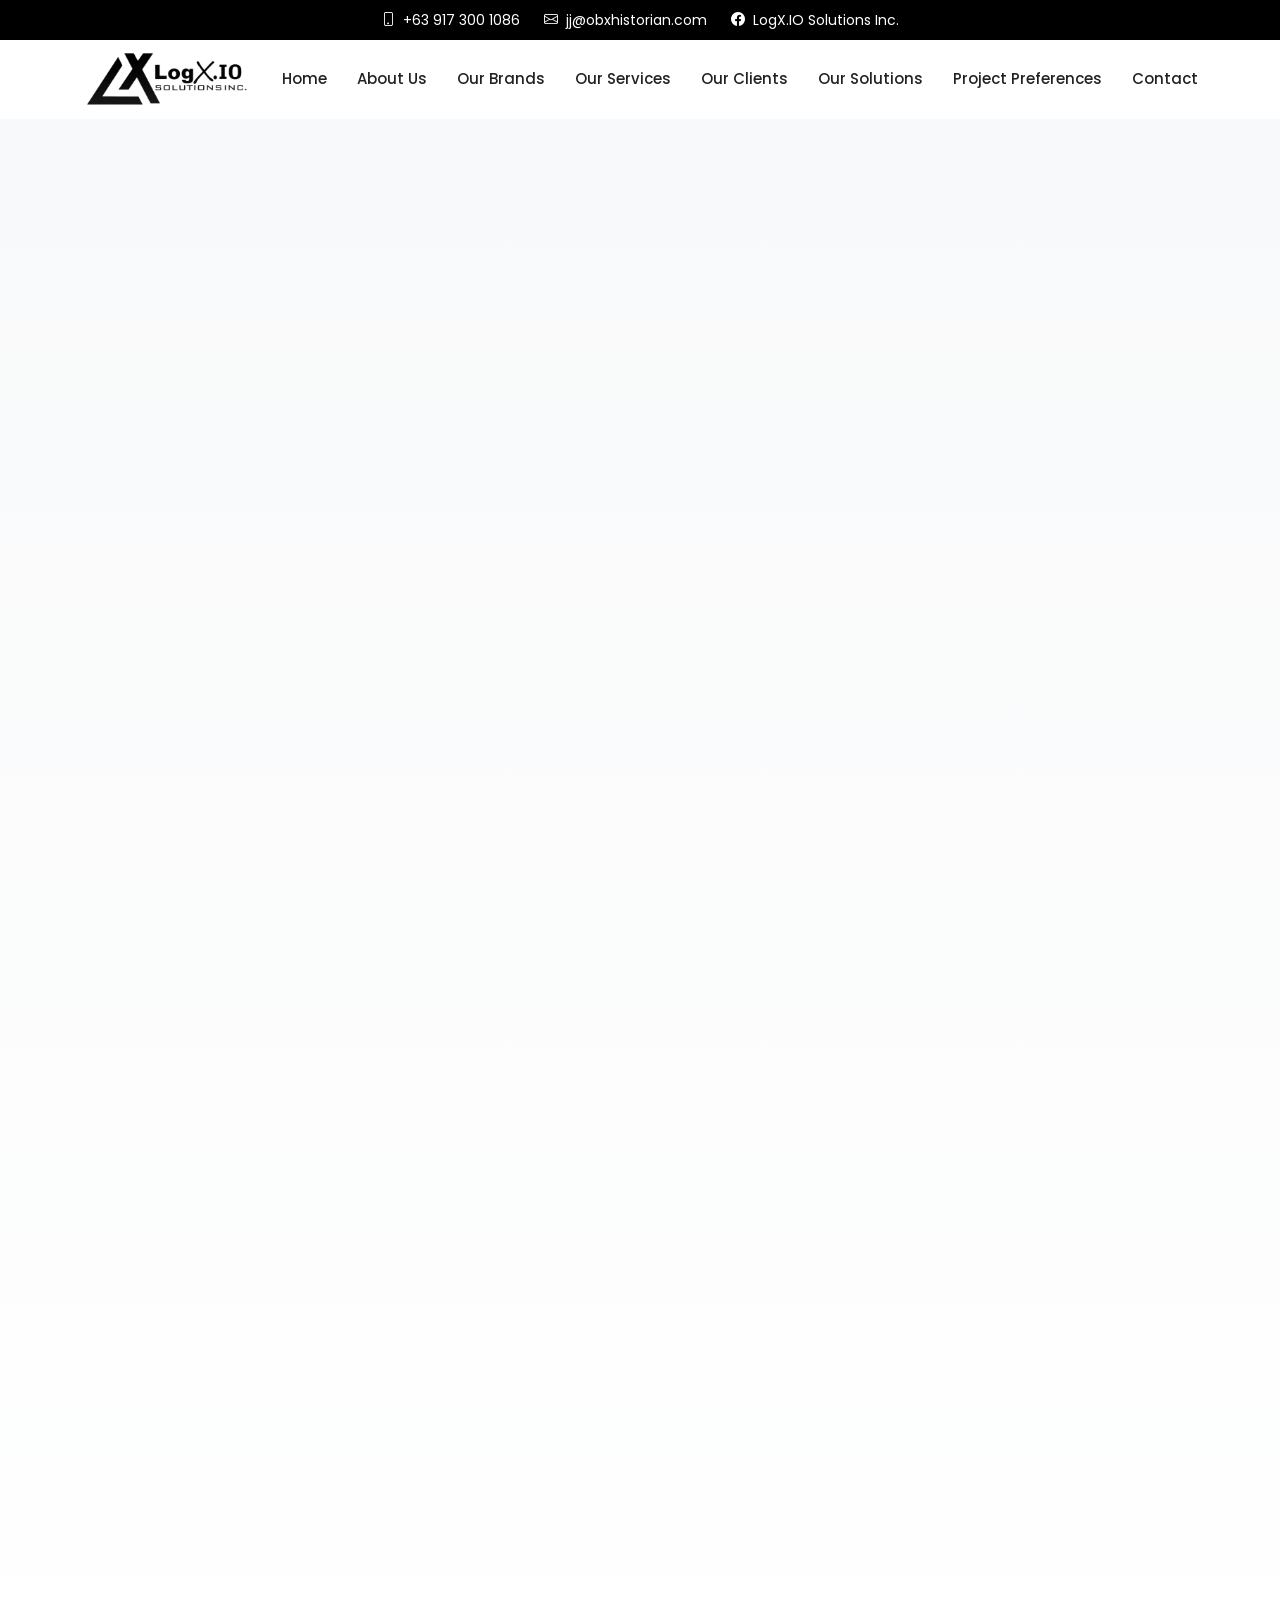
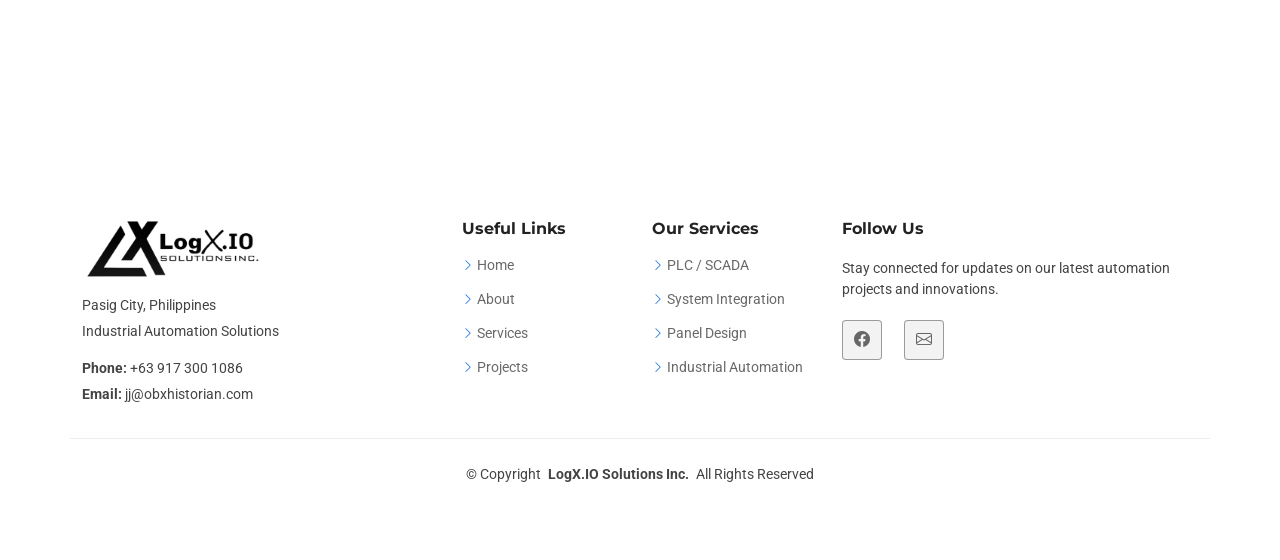
==== commit dd6305da: "loading" ====
--- a/companyprofile.html
+++ b/companyprofile.html
@@ -582,6 +582,58 @@
     padding: 15px 10px;
   }
 }
+/* loader */
+/* Fullscreen Loader */
+.loader {
+  position: fixed;
+  top: 0;
+  left: 0;
+  width: 100%;
+  height: 100vh;
+  background: #ffffff;
+  display: flex;
+  justify-content: center;
+  align-items: center;
+  gap: 12px;
+  z-index: 9999;
+}
+
+/* Animated Dots */
+.loader div {
+  width: 18px;
+  height: 18px;
+  background: #0d6efd;
+  border-radius: 50%;
+  animation: loaderBounce 2.5s infinite ease-in-out;
+}
+
+.loader div:nth-child(1) {
+  animation-delay: 0s;
+}
+
+.loader div:nth-child(2) {
+  animation-delay: 0.15s;
+}
+
+.loader div:nth-child(3) {
+  animation-delay: 0.3s;
+}
+
+.loader div:nth-child(4) {
+  animation-delay: 0.45s;
+}
+
+@keyframes loaderBounce {
+  0%, 80%, 100% {
+    transform: scale(0.5);
+    opacity: 0.4;
+  }
+  40% {
+    transform: scale(1.2);
+    opacity: 1;
+  }
+}
+
 
 
 </style>
@@ -591,7 +643,7 @@
   <a href="#" id="scroll-top" class="scroll-top d-flex align-items-center justify-content-center"><i class="bi bi-arrow-up-short"></i></a>
 
   <!-- Preloader -->
-  <div id="preloader">
+  <div id="loader" class="loader">
     <div></div>
     <div></div>
     <div></div>
@@ -610,6 +662,11 @@
   <script src="assets/vendor/isotope-layout/isotope.pkgd.min.js"></script>
   <script src="https://cdn.jsdelivr.net/npm/bootstrap@5.3.3/dist/js/bootstrap.bundle.min.js"></script>
   <script src="assets/vendor/bootstrap/js/bootstrap.bundle.min.js"></script>
+  <script>
+window.addEventListener("load", () => {
+  document.getElementById("loader").style.display = "none";
+});
+</script>
   <!-- Poppins Font -->
 <link rel="preconnect" href="https://fonts.googleapis.com">
 <link rel="preconnect" href="https://fonts.gstatic.com" crossorigin>
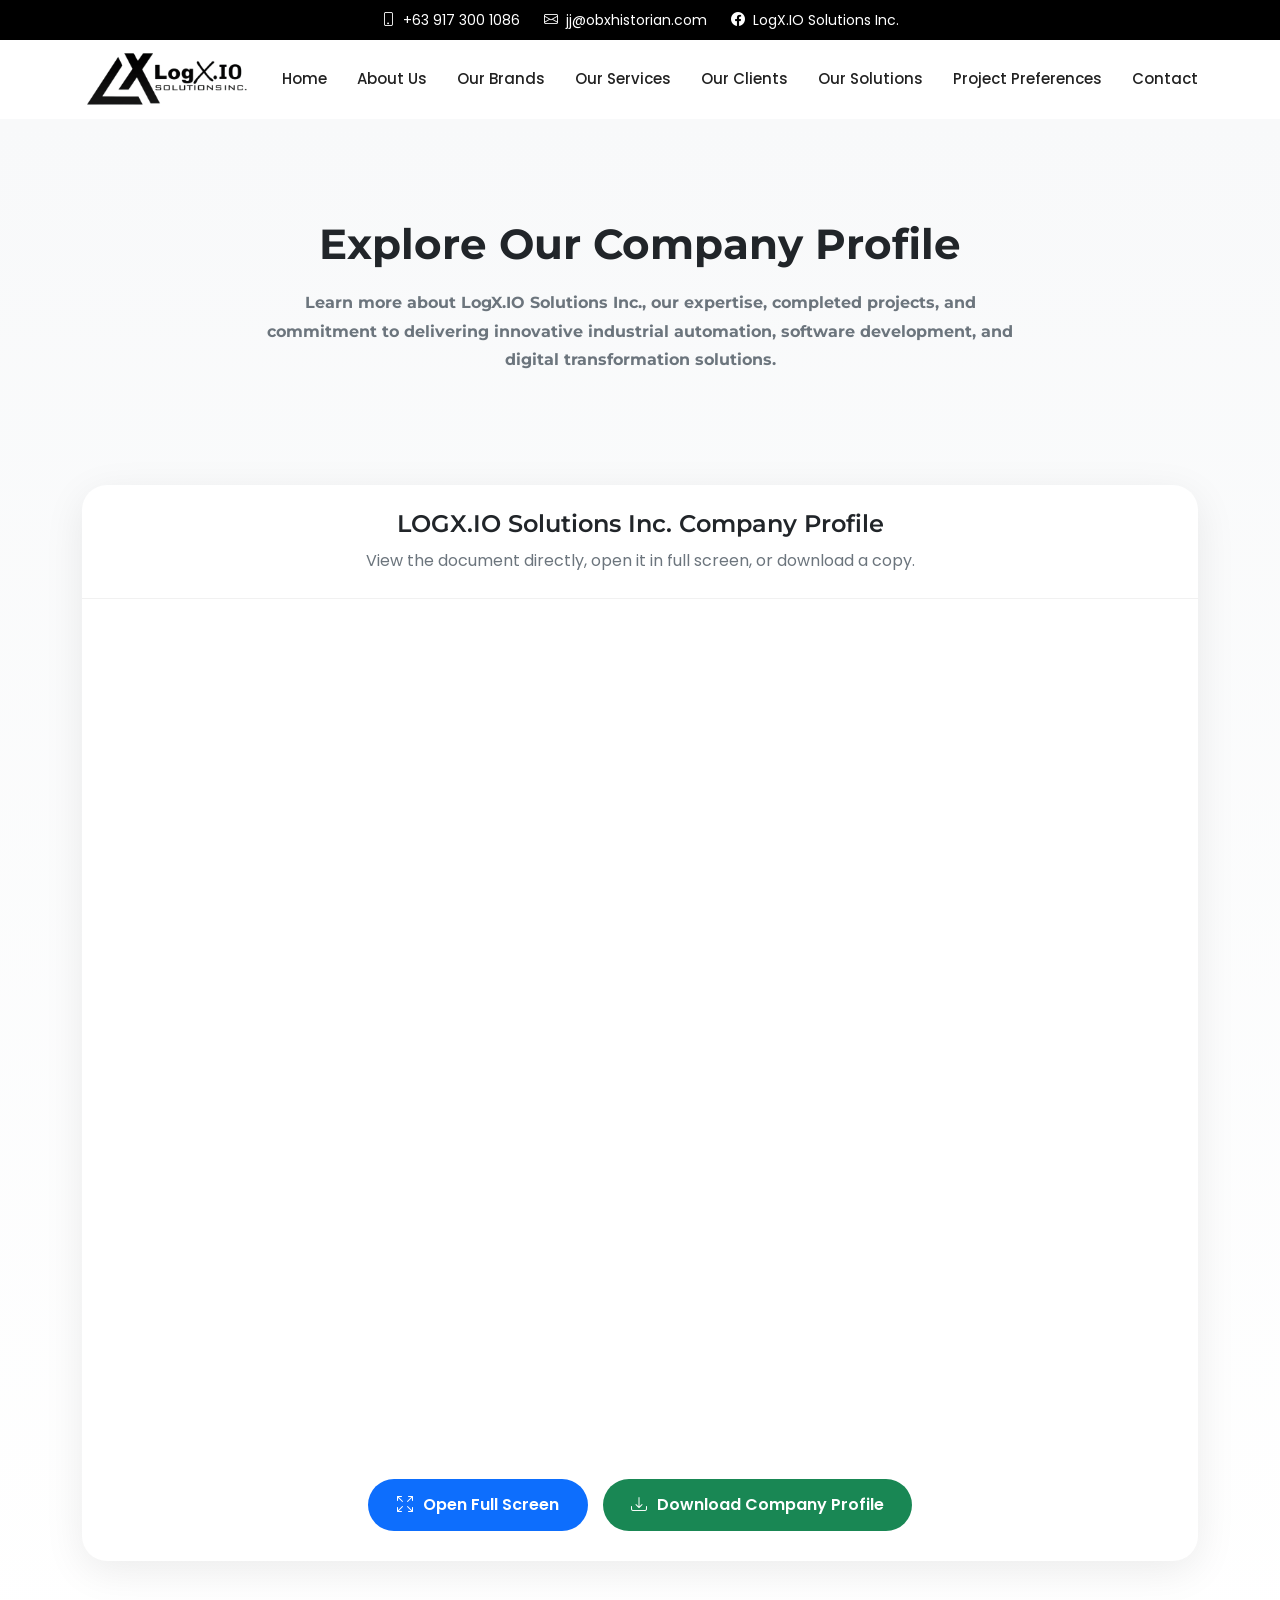
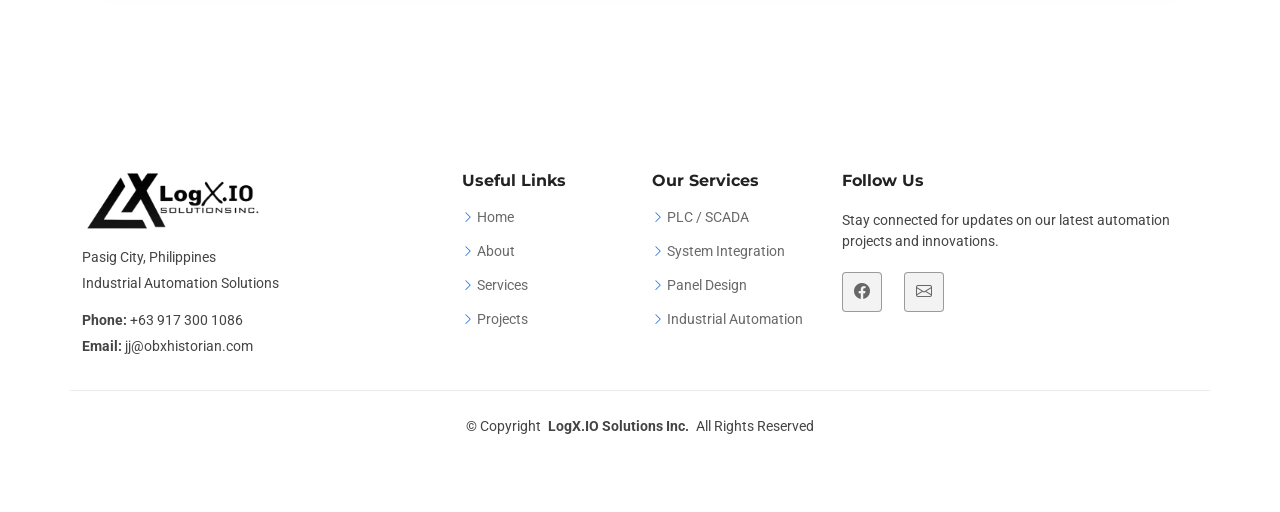
==== commit 3326fea3: "..." ====
--- a/companyprofile.html
+++ b/companyprofile.html
@@ -317,7 +317,6 @@
 
     <!-- SECTION TITLE -->
     <div class="section-title" data-aos="fade-up">
-      <h2>COMPANY PROFILE</h2>
       <h3>Explore Our Company Profile</h3>
       <p>
         Learn more about LogX.IO Solutions Inc., our expertise,
--- a/assets/css/main.css
+++ b/assets/css/main.css
@@ -463,6 +463,9 @@
 
   .mobile-nav-active .navmenu>ul {
     display: block;
+    transform: translateX(0);
+    visibility: visible;
+    opacity: 1;
   }
 }
 
